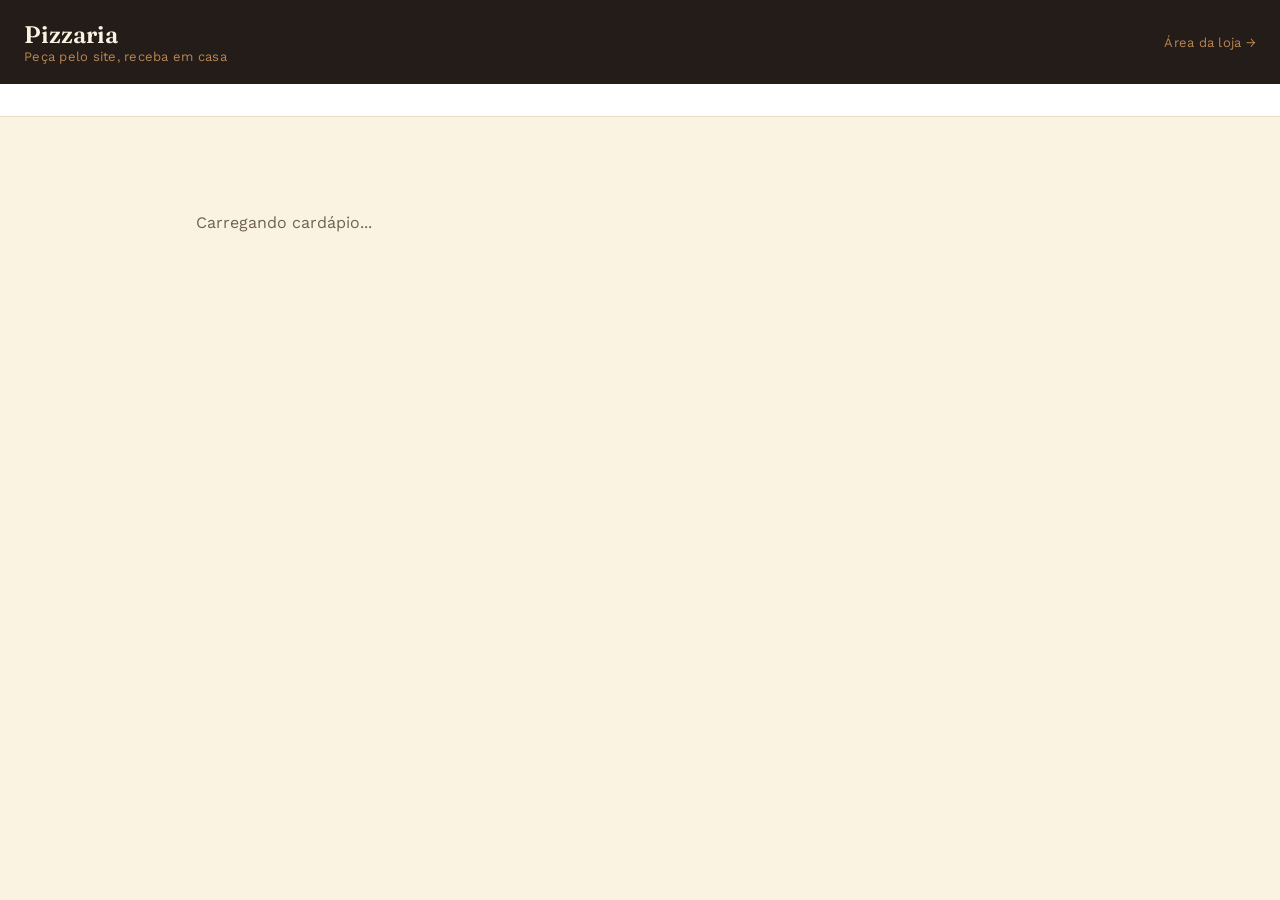
==== index.html @ 4dac9677 "Add files via upload" ====
<!DOCTYPE html>
<html lang="pt-BR">
<head>
<meta charset="UTF-8">
<meta name="viewport" content="width=device-width, initial-scale=1">
<title>Cardápio</title>
<link rel="stylesheet" href="style.css">
</head>
<body>

<header class="topbar">
  <div>
    <div class="display" id="nome-pizzaria">Pizzaria</div>
    <div class="tag">Peça pelo site, receba em casa</div>
  </div>
  <a href="admin.html" class="tag" style="text-decoration:none;">Área da loja →</a>
</header>

<nav class="tabs" id="tabs"></nav>

<main class="grid" id="grid">
  <p class="empty-state">Carregando cardápio...</p>
</main>

<div class="cart-bar" id="cart-bar">
  <span id="cart-summary">0 itens · R$ 0,00</span>
  <span>Ver carrinho →</span>
</div>

<!-- Modal: produto -->
<div class="overlay" id="overlay-produto">
  <div class="sheet">
    <button class="close" data-close="overlay-produto">×</button>
    <img id="p-img" src="" alt="" style="width:100%;height:160px;object-fit:cover;border-radius:10px;">
    <h2 id="p-nome" style="margin-top:14px;"></h2>
    <p id="p-desc" style="color:var(--text-soft);font-size:14px;"></p>

    <div id="p-sabores"></div>

    <label>Alguma observação? (opcional)</label>
    <input id="p-obs" placeholder="ex: sem cebola, borda recheada">

    <div class="qty-control">
      <button id="qty-menos">−</button>
      <span id="qty-valor">1</span>
      <button id="qty-mais">+</button>
    </div>

    <button class="primary-btn" id="btn-add-carrinho">Adicionar · R$ 0,00</button>
  </div>
</div>

<!-- Modal: carrinho -->
<div class="overlay" id="overlay-carrinho">
  <div class="sheet">
    <button class="close" data-close="overlay-carrinho">×</button>
    <h2>Seu carrinho</h2>
    <div id="lista-carrinho"></div>
    <div class="totals-row"><span>Subtotal</span><span id="carrinho-subtotal">R$ 0,00</span></div>
    <button class="primary-btn" id="btn-ir-checkout">Continuar</button>
  </div>
</div>

<!-- Modal: checkout -->
<div class="overlay" id="overlay-checkout">
  <div class="sheet">
    <button class="close" data-close="overlay-checkout">×</button>
    <h2>Finalizar pedido</h2>

    <label>Seu nome</label>
    <input id="ck-nome" placeholder="Nome completo">

    <label>Telefone (com DDD)</label>
    <input id="ck-telefone" placeholder="(11) 91234-5678">

    <label>Endereço completo</label>
    <input id="ck-endereco" placeholder="Rua, número, complemento">

    <label>Bairro</label>
    <select id="ck-bairro"></select>

    <label>Forma de pagamento</label>
    <select id="ck-pagamento">
      <option value="pix">Pix</option>
      <option value="entrega">Dinheiro/cartão na entrega</option>
    </select>

    <div class="totals-row"><span>Subtotal</span><span id="ck-subtotal">R$ 0,00</span></div>
    <div class="totals-row"><span>Entrega</span><span id="ck-taxa">R$ 0,00</span></div>
    <div class="totals-row total"><span>Total</span><span id="ck-total">R$ 0,00</span></div>

    <button class="primary-btn" id="btn-confirmar-pedido">Confirmar pedido</button>
    <p class="error-msg" id="ck-erro" style="display:none;"></p>
  </div>
</div>

<!-- Modal: pix -->
<div class="overlay" id="overlay-pix">
  <div class="sheet">
    <button class="close" data-close="overlay-pix">×</button>
    <h2>Pedido recebido!</h2>
    <p style="color:var(--text-soft);font-size:14px;">Pague com Pix e envie o comprovante pra gente confirmar mais rápido.</p>
    <div class="pix-box">
      <div>Valor a pagar</div>
      <div style="font-size:22px;font-weight:700;color:var(--tomato-dark);" id="pix-valor">R$ 0,00</div>
      <div>Chave Pix</div>
      <div class="pix-key" id="pix-chave"></div>
    </div>
    <a class="primary-btn" style="display:block;text-align:center;text-decoration:none;" id="btn-whatsapp" target="_blank">Enviar comprovante no WhatsApp</a>
    <button class="secondary-btn" style="margin-top:10px;" id="btn-fechar-pix">Concluir</button>
  </div>
</div>

<!-- Modal: confirmação pagamento na entrega -->
<div class="overlay" id="overlay-sucesso">
  <div class="sheet">
    <button class="close" data-close="overlay-sucesso">×</button>
    <h2>Pedido enviado!</h2>
    <p style="color:var(--text-soft);font-size:14px;">Seu pedido foi recebido e já está sendo preparado. O pagamento é feito na entrega.</p>
    <button class="primary-btn" id="btn-fechar-sucesso">Fechar</button>
  </div>
</div>

<script type="module" src="app.js"></script>
</body>
</html>
---- style.css ----
@import url('https://fonts.googleapis.com/css2?family=Fraunces:opsz,wght@9..144,500;9..144,600;9..144,800&family=Work+Sans:wght@400;500;600;700&display=swap');

:root {
  --tomato: #C1442A;
  --tomato-dark: #9C3620;
  --charcoal: #241C18;
  --cream: #FBF3E2;
  --crust: #B98551;
  --olive: #6B7A3A;
  --white: #FFFFFF;
  --line: #E7DCC6;
  --text: #2B2320;
  --text-soft: #6E6055;
  --radius-s: 6px;
  --radius-m: 12px;
  --shadow: 0 2px 10px rgba(43, 35, 32, 0.08);
}

* { box-sizing: border-box; }

body {
  margin: 0;
  font-family: 'Work Sans', sans-serif;
  background: var(--cream);
  color: var(--text);
}

h1, h2, h3, .display {
  font-family: 'Fraunces', serif;
  font-weight: 600;
  color: var(--charcoal);
  margin: 0;
}

button {
  font-family: inherit;
  cursor: pointer;
  border: none;
}

a { color: inherit; }

/* ---------- Header ---------- */
.topbar {
  background: var(--charcoal);
  color: var(--cream);
  padding: 20px 24px;
  display: flex;
  align-items: center;
  justify-content: space-between;
}

.topbar .display {
  color: var(--cream);
  font-size: 24px;
}

.topbar .tag {
  color: var(--crust);
  font-size: 13px;
  letter-spacing: 0.02em;
}

/* ---------- Category tabs ---------- */
.tabs {
  display: flex;
  gap: 8px;
  overflow-x: auto;
  padding: 16px 24px;
  border-bottom: 1px solid var(--line);
  background: var(--white);
}

.tab {
  background: transparent;
  padding: 8px 16px;
  border-radius: 999px;
  font-weight: 600;
  font-size: 14px;
  color: var(--text-soft);
  white-space: nowrap;
}

.tab.active {
  background: var(--tomato);
  color: var(--white);
}

/* ---------- Product grid ---------- */
.grid {
  padding: 20px 24px 120px;
  display: grid;
  grid-template-columns: repeat(auto-fill, minmax(260px, 1fr));
  gap: 16px;
  max-width: 1100px;
  margin: 0 auto;
}

.card {
  background: var(--white);
  border-radius: var(--radius-m);
  overflow: hidden;
  box-shadow: var(--shadow);
  display: flex;
  flex-direction: column;
  border-top: 3px solid var(--crust);
}

.card img {
  width: 100%;
  height: 150px;
  object-fit: cover;
  background: var(--line);
}

.card-body {
  padding: 14px 16px 16px;
  display: flex;
  flex-direction: column;
  gap: 6px;
  flex: 1;
}

.card-body h3 { font-size: 17px; }

.card-body p {
  font-size: 13px;
  color: var(--text-soft);
  margin: 0;
  line-height: 1.4;
}

.card-footer {
  margin-top: auto;
  display: flex;
  align-items: center;
  justify-content: space-between;
}

.price {
  font-weight: 700;
  color: var(--tomato-dark);
  font-size: 16px;
}

.add-btn {
  background: var(--tomato);
  color: var(--white);
  padding: 8px 14px;
  border-radius: var(--radius-s);
  font-weight: 600;
  font-size: 13px;
}

/* ---------- Cart bar ---------- */
.cart-bar {
  position: fixed;
  bottom: 0;
  left: 0;
  right: 0;
  background: var(--tomato);
  color: var(--white);
  padding: 16px 24px;
  display: none;
  align-items: center;
  justify-content: space-between;
  font-weight: 600;
}

.cart-bar.show { display: flex; }

/* ---------- Modal ---------- */
.overlay {
  position: fixed;
  inset: 0;
  background: rgba(36, 28, 24, 0.55);
  display: none;
  align-items: flex-end;
  justify-content: center;
  z-index: 50;
}

.overlay.show { display: flex; }

.sheet {
  background: var(--white);
  width: 100%;
  max-width: 480px;
  max-height: 85vh;
  overflow-y: auto;
  border-radius: 18px 18px 0 0;
  padding: 24px;
  position: relative;
}

@media (min-width: 600px) {
  .overlay { align-items: center; }
  .sheet { border-radius: var(--radius-m); }
}

.sheet .close {
  position: absolute;
  top: 16px;
  right: 16px;
  background: none;
  font-size: 20px;
  color: var(--text-soft);
}

.flavor-option {
  display: flex;
  align-items: center;
  gap: 12px;
  padding: 10px 0;
  border-bottom: 1px solid var(--line);
}

.flavor-option input { width: 18px; height: 18px; }

.qty-control {
  display: flex;
  align-items: center;
  gap: 12px;
  margin: 16px 0;
}

.qty-control button {
  width: 32px;
  height: 32px;
  border-radius: 50%;
  background: var(--cream);
  font-size: 18px;
}

.primary-btn {
  width: 100%;
  background: var(--tomato);
  color: var(--white);
  padding: 14px;
  border-radius: var(--radius-s);
  font-weight: 700;
  font-size: 15px;
  margin-top: 12px;
}

.secondary-btn {
  width: 100%;
  background: var(--cream);
  color: var(--text);
  padding: 12px;
  border-radius: var(--radius-s);
  font-weight: 600;
  font-size: 14px;
  border: 1px solid var(--line);
}

/* ---------- Forms ---------- */
label {
  display: block;
  font-size: 13px;
  font-weight: 600;
  margin: 14px 0 6px;
  color: var(--text-soft);
}

input, select, textarea {
  width: 100%;
  padding: 11px 12px;
  border: 1px solid var(--line);
  border-radius: var(--radius-s);
  font-family: inherit;
  font-size: 14px;
  background: var(--white);
}

/* ---------- Cart items ---------- */
.cart-item {
  display: flex;
  justify-content: space-between;
  align-items: flex-start;
  padding: 12px 0;
  border-bottom: 1px solid var(--line);
  font-size: 14px;
}

.cart-item .meta { color: var(--text-soft); font-size: 12px; }
.cart-item .remove { color: var(--tomato); font-size: 12px; font-weight: 600; background: none; margin-top: 4px; }

.totals-row {
  display: flex;
  justify-content: space-between;
  padding: 6px 0;
  font-size: 14px;
}

.totals-row.total { font-weight: 700; font-size: 17px; border-top: 1px solid var(--line); padding-top: 12px; margin-top: 6px; }

.pix-box {
  background: var(--cream);
  border: 1px dashed var(--crust);
  border-radius: var(--radius-m);
  padding: 16px;
  margin: 16px 0;
  text-align: center;
}

.pix-key {
  font-family: monospace;
  font-size: 15px;
  background: var(--white);
  padding: 10px;
  border-radius: var(--radius-s);
  margin: 10px 0;
  word-break: break-all;
}

/* ---------- Admin ---------- */
.admin-wrap { max-width: 960px; margin: 0 auto; padding: 24px; }

.admin-tabs { display: flex; gap: 6px; margin-bottom: 20px; flex-wrap: wrap; }

.admin-tabs button {
  padding: 9px 16px;
  border-radius: var(--radius-s);
  background: var(--white);
  border: 1px solid var(--line);
  font-weight: 600;
  font-size: 13px;
  color: var(--text-soft);
}

.admin-tabs button.active { background: var(--charcoal); color: var(--white); border-color: var(--charcoal); }

.admin-panel { display: none; }
.admin-panel.active { display: block; }

.list-row {
  background: var(--white);
  border: 1px solid var(--line);
  border-radius: var(--radius-m);
  padding: 14px 16px;
  margin-bottom: 10px;
  display: flex;
  justify-content: space-between;
  align-items: flex-start;
  gap: 12px;
}

.list-row .actions { display: flex; gap: 8px; flex-shrink: 0; }

.icon-btn {
  background: var(--cream);
  padding: 6px 10px;
  border-radius: var(--radius-s);
  font-size: 12px;
  font-weight: 600;
}

.icon-btn.danger { background: #F6DCD5; color: var(--tomato-dark); }

.login-box {
  max-width: 360px;
  margin: 80px auto;
  background: var(--white);
  padding: 32px;
  border-radius: var(--radius-m);
  box-shadow: var(--shadow);
}

.error-msg { color: var(--tomato-dark); font-size: 13px; margin-top: 8px; }

.status-pill {
  display: inline-block;
  padding: 4px 10px;
  border-radius: 999px;
  font-size: 12px;
  font-weight: 700;
}

.status-recebido { background: #F6DCD5; color: var(--tomato-dark); }
.status-preparando { background: #F4E7C9; color: #8A6B1F; }
.status-saiu { background: #DCE6D0; color: var(--olive); }
.status-entregue { background: #D6E4DC; color: #2E5E45; }

.order-card {
  background: var(--white);
  border: 1px solid var(--line);
  border-radius: var(--radius-m);
  padding: 18px;
  margin-bottom: 14px;
}

.order-card .order-head {
  display: flex;
  justify-content: space-between;
  align-items: center;
  margin-bottom: 10px;
}

.order-card ul { margin: 8px 0; padding-left: 18px; font-size: 14px; }
.order-card .info-row { font-size: 13px; color: var(--text-soft); margin: 3px 0; }
.order-card .info-row b { color: var(--text); }

.empty-state { text-align: center; color: var(--text-soft); padding: 60px 20px; }

form-section-title { display: block; }
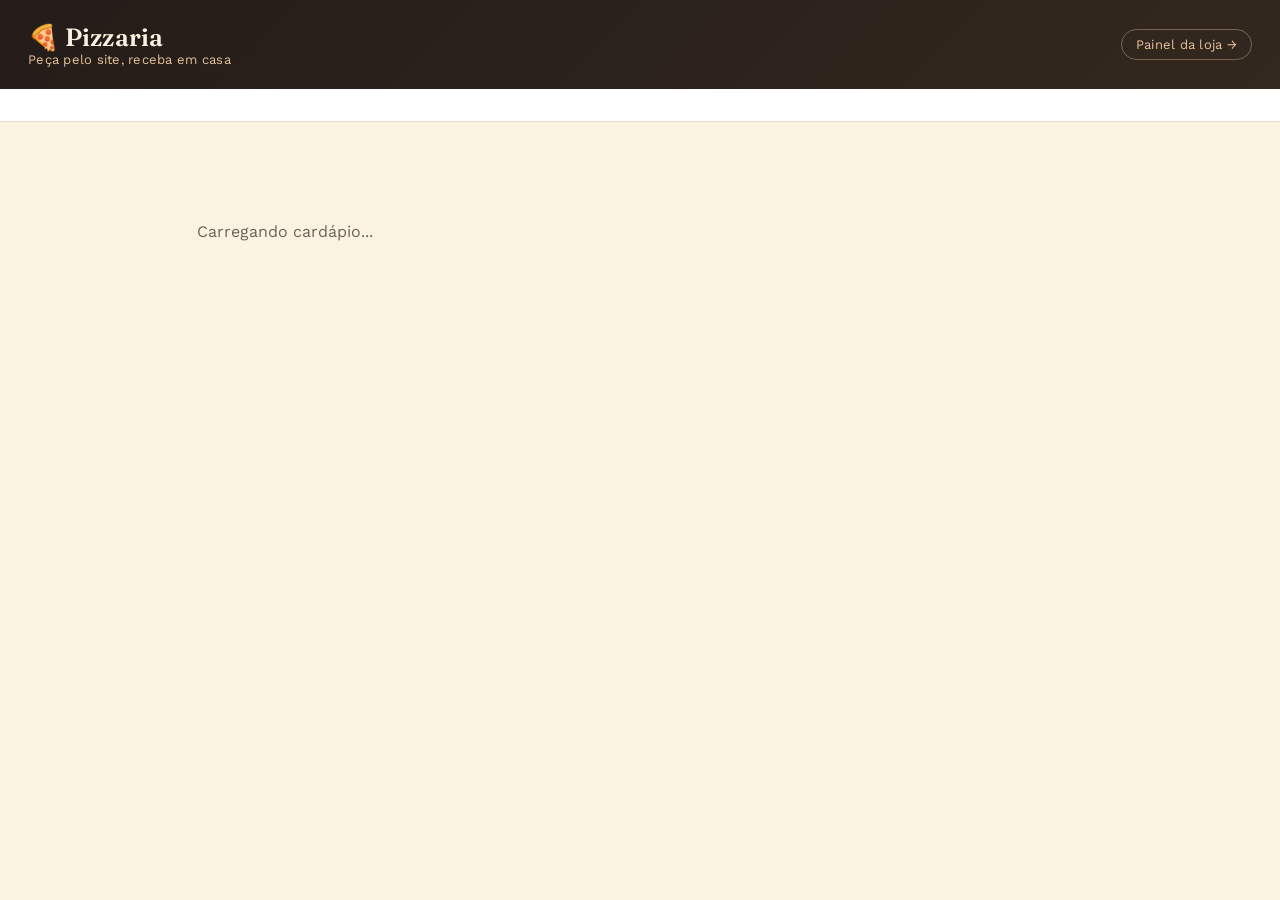
==== commit fb7c4148: "Add files via upload" ====
--- a/index.html
+++ b/index.html
@@ -10,10 +10,10 @@
 
 <header class="topbar">
   <div>
-    <div class="display" id="nome-pizzaria">Pizzaria</div>
+    <div class="display" id="nome-pizzaria">🍕 Pizzaria</div>
     <div class="tag">Peça pelo site, receba em casa</div>
   </div>
-  <a href="admin.html" class="tag" style="text-decoration:none;">Área da loja →</a>
+  <a href="admin.html" class="tag">Painel da loja →</a>
 </header>
 
 <nav class="tabs" id="tabs"></nav>
--- a/style.css
+++ b/style.css
@@ -4,6 +4,7 @@
   --tomato: #C1442A;
   --tomato-dark: #9C3620;
   --charcoal: #241C18;
+  --charcoal-soft: #33281F;
   --cream: #FBF3E2;
   --crust: #B98551;
   --olive: #6B7A3A;
@@ -11,9 +12,10 @@
   --line: #E7DCC6;
   --text: #2B2320;
   --text-soft: #6E6055;
-  --radius-s: 6px;
-  --radius-m: 12px;
+  --radius-s: 8px;
+  --radius-m: 14px;
   --shadow: 0 2px 10px rgba(43, 35, 32, 0.08);
+  --shadow-lift: 0 12px 28px rgba(43, 35, 32, 0.14);
 }
 
 * { box-sizing: border-box; }
@@ -36,44 +38,63 @@
   font-family: inherit;
   cursor: pointer;
   border: none;
+  transition: all 0.15s ease;
 }
 
 a { color: inherit; }
 
-/* ---------- Header ---------- */
+/* ---------- Header (loja) ---------- */
 .topbar {
-  background: var(--charcoal);
+  background: linear-gradient(135deg, var(--charcoal), var(--charcoal-soft));
   color: var(--cream);
-  padding: 20px 24px;
-  display: flex;
-  align-items: center;
-  justify-content: space-between;
+  padding: 22px 28px;
+  display: flex;
+  align-items: center;
+  justify-content: space-between;
+  box-shadow: 0 2px 12px rgba(0,0,0,0.15);
 }
 
 .topbar .display {
   color: var(--cream);
-  font-size: 24px;
+  font-size: 25px;
+  letter-spacing: 0.01em;
 }
 
 .topbar .tag {
-  color: var(--crust);
+  color: #E5C199;
   font-size: 13px;
   letter-spacing: 0.02em;
 }
 
+.topbar a.tag {
+  text-decoration: none;
+  border: 1px solid rgba(229, 193, 153, 0.4);
+  padding: 7px 14px;
+  border-radius: 999px;
+  transition: all 0.15s ease;
+}
+
+.topbar a.tag:hover {
+  background: rgba(229, 193, 153, 0.12);
+  border-color: #E5C199;
+}
+
 /* ---------- Category tabs ---------- */
 .tabs {
   display: flex;
   gap: 8px;
   overflow-x: auto;
-  padding: 16px 24px;
+  padding: 16px 28px;
   border-bottom: 1px solid var(--line);
   background: var(--white);
+  position: sticky;
+  top: 0;
+  z-index: 10;
 }
 
 .tab {
-  background: transparent;
-  padding: 8px 16px;
+  background: var(--cream);
+  padding: 9px 18px;
   border-radius: 999px;
   font-weight: 600;
   font-size: 14px;
@@ -81,17 +102,20 @@
   white-space: nowrap;
 }
 
+.tab:hover { background: #F1E4C9; }
+
 .tab.active {
   background: var(--tomato);
   color: var(--white);
+  box-shadow: 0 4px 10px rgba(193, 68, 42, 0.3);
 }
 
 /* ---------- Product grid ---------- */
 .grid {
-  padding: 20px 24px 120px;
+  padding: 24px 28px 130px;
   display: grid;
   grid-template-columns: repeat(auto-fill, minmax(260px, 1fr));
-  gap: 16px;
+  gap: 20px;
   max-width: 1100px;
   margin: 0 auto;
 }
@@ -104,17 +128,23 @@
   display: flex;
   flex-direction: column;
   border-top: 3px solid var(--crust);
+  transition: transform 0.18s ease, box-shadow 0.18s ease;
+}
+
+.card:hover {
+  transform: translateY(-4px);
+  box-shadow: var(--shadow-lift);
 }
 
 .card img {
   width: 100%;
-  height: 150px;
+  height: 155px;
   object-fit: cover;
   background: var(--line);
 }
 
 .card-body {
-  padding: 14px 16px 16px;
+  padding: 15px 17px 17px;
   display: flex;
   flex-direction: column;
   gap: 6px;
@@ -128,6 +158,7 @@
   color: var(--text-soft);
   margin: 0;
   line-height: 1.4;
+  min-height: 18px;
 }
 
 .card-footer {
@@ -135,6 +166,7 @@
   display: flex;
   align-items: center;
   justify-content: space-between;
+  padding-top: 8px;
 }
 
 .price {
@@ -146,11 +178,13 @@
 .add-btn {
   background: var(--tomato);
   color: var(--white);
-  padding: 8px 14px;
+  padding: 9px 16px;
   border-radius: var(--radius-s);
   font-weight: 600;
   font-size: 13px;
 }
+
+.add-btn:hover { background: var(--tomato-dark); }
 
 /* ---------- Cart bar ---------- */
 .cart-bar {
@@ -160,14 +194,23 @@
   right: 0;
   background: var(--tomato);
   color: var(--white);
-  padding: 16px 24px;
+  padding: 18px 28px;
   display: none;
   align-items: center;
   justify-content: space-between;
   font-weight: 600;
-}
-
-.cart-bar.show { display: flex; }
+  cursor: pointer;
+  box-shadow: 0 -6px 20px rgba(0,0,0,0.15);
+  transition: background 0.15s ease;
+}
+
+.cart-bar:hover { background: var(--tomato-dark); }
+.cart-bar.show { display: flex; animation: slideUp 0.25s ease; }
+
+@keyframes slideUp {
+  from { transform: translateY(100%); }
+  to { transform: translateY(0); }
+}
 
 /* ---------- Modal ---------- */
 .overlay {
@@ -178,9 +221,12 @@
   align-items: flex-end;
   justify-content: center;
   z-index: 50;
+  animation: fadeIn 0.15s ease;
 }
 
 .overlay.show { display: flex; }
+
+@keyframes fadeIn { from { opacity: 0; } to { opacity: 1; } }
 
 .sheet {
   background: var(--white);
@@ -188,10 +234,13 @@
   max-width: 480px;
   max-height: 85vh;
   overflow-y: auto;
-  border-radius: 18px 18px 0 0;
-  padding: 24px;
+  border-radius: 20px 20px 0 0;
+  padding: 26px;
   position: relative;
-}
+  animation: sheetUp 0.22s ease;
+}
+
+@keyframes sheetUp { from { transform: translateY(40px); opacity: 0; } to { transform: translateY(0); opacity: 1; } }
 
 @media (min-width: 600px) {
   .overlay { align-items: center; }
@@ -200,37 +249,44 @@
 
 .sheet .close {
   position: absolute;
-  top: 16px;
-  right: 16px;
-  background: none;
-  font-size: 20px;
+  top: 18px;
+  right: 18px;
+  background: var(--cream);
+  width: 30px;
+  height: 30px;
+  border-radius: 50%;
+  font-size: 18px;
   color: var(--text-soft);
+  line-height: 1;
 }
 
 .flavor-option {
   display: flex;
   align-items: center;
   gap: 12px;
-  padding: 10px 0;
+  padding: 11px 0;
   border-bottom: 1px solid var(--line);
 }
 
-.flavor-option input { width: 18px; height: 18px; }
+.flavor-option input { width: 18px; height: 18px; accent-color: var(--tomato); }
 
 .qty-control {
   display: flex;
   align-items: center;
-  gap: 12px;
-  margin: 16px 0;
+  gap: 14px;
+  margin: 18px 0;
 }
 
 .qty-control button {
-  width: 32px;
-  height: 32px;
+  width: 34px;
+  height: 34px;
   border-radius: 50%;
   background: var(--cream);
   font-size: 18px;
-}
+  font-weight: 600;
+}
+
+.qty-control button:hover { background: #F1E4C9; }
 
 .primary-btn {
   width: 100%;
@@ -241,7 +297,10 @@
   font-weight: 700;
   font-size: 15px;
   margin-top: 12px;
-}
+  box-shadow: 0 4px 12px rgba(193, 68, 42, 0.25);
+}
+
+.primary-btn:hover { background: var(--tomato-dark); }
 
 .secondary-btn {
   width: 100%;
@@ -253,6 +312,8 @@
   font-size: 14px;
   border: 1px solid var(--line);
 }
+
+.secondary-btn:hover { background: #F1E4C9; }
 
 /* ---------- Forms ---------- */
 label {
@@ -265,12 +326,18 @@
 
 input, select, textarea {
   width: 100%;
-  padding: 11px 12px;
+  padding: 11px 13px;
   border: 1px solid var(--line);
   border-radius: var(--radius-s);
   font-family: inherit;
   font-size: 14px;
   background: var(--white);
+  transition: border-color 0.15s ease;
+}
+
+input:focus, select:focus, textarea:focus {
+  outline: none;
+  border-color: var(--tomato);
 }
 
 /* ---------- Cart items ---------- */
@@ -278,13 +345,14 @@
   display: flex;
   justify-content: space-between;
   align-items: flex-start;
-  padding: 12px 0;
+  padding: 13px 0;
   border-bottom: 1px solid var(--line);
   font-size: 14px;
 }
 
 .cart-item .meta { color: var(--text-soft); font-size: 12px; }
 .cart-item .remove { color: var(--tomato); font-size: 12px; font-weight: 600; background: none; margin-top: 4px; }
+.cart-item .remove:hover { text-decoration: underline; }
 
 .totals-row {
   display: flex;
@@ -293,13 +361,13 @@
   font-size: 14px;
 }
 
-.totals-row.total { font-weight: 700; font-size: 17px; border-top: 1px solid var(--line); padding-top: 12px; margin-top: 6px; }
+.totals-row.total { font-weight: 700; font-size: 17px; border-top: 1px solid var(--line); padding-top: 12px; margin-top: 6px; color: var(--tomato-dark); }
 
 .pix-box {
   background: var(--cream);
   border: 1px dashed var(--crust);
   border-radius: var(--radius-m);
-  padding: 16px;
+  padding: 18px;
   margin: 16px 0;
   text-align: center;
 }
@@ -308,31 +376,131 @@
   font-family: monospace;
   font-size: 15px;
   background: var(--white);
-  padding: 10px;
+  padding: 11px;
   border-radius: var(--radius-s);
   margin: 10px 0;
   word-break: break-all;
-}
-
-/* ---------- Admin ---------- */
-.admin-wrap { max-width: 960px; margin: 0 auto; padding: 24px; }
-
-.admin-tabs { display: flex; gap: 6px; margin-bottom: 20px; flex-wrap: wrap; }
-
-.admin-tabs button {
-  padding: 9px 16px;
-  border-radius: var(--radius-s);
-  background: var(--white);
   border: 1px solid var(--line);
-  font-weight: 600;
+}
+
+/* ---------- Admin: login ---------- */
+.login-box {
+  max-width: 380px;
+  margin: 90px auto;
+  background: var(--white);
+  padding: 36px;
+  border-radius: var(--radius-m);
+  box-shadow: var(--shadow-lift);
+  text-align: center;
+}
+
+.login-icon { font-size: 40px; margin-bottom: 6px; }
+.login-sub { color: var(--text-soft); font-size: 13px; margin: 6px 0 0; }
+.login-box label { text-align: left; }
+
+.back-link {
+  display: block;
+  margin-top: 18px;
   font-size: 13px;
   color: var(--text-soft);
-}
-
-.admin-tabs button.active { background: var(--charcoal); color: var(--white); border-color: var(--charcoal); }
+  text-decoration: none;
+}
+
+.back-link:hover { color: var(--tomato); }
+
+.error-msg { color: var(--tomato-dark); font-size: 13px; margin-top: 8px; }
+
+/* ---------- Admin: shell layout ---------- */
+.admin-shell {
+  display: flex;
+  min-height: 100vh;
+}
+
+.sidebar {
+  width: 230px;
+  background: linear-gradient(180deg, var(--charcoal), var(--charcoal-soft));
+  color: var(--cream);
+  display: flex;
+  flex-direction: column;
+  padding: 24px 16px;
+  flex-shrink: 0;
+}
+
+.sidebar-brand {
+  font-family: 'Fraunces', serif;
+  font-weight: 700;
+  font-size: 19px;
+  color: var(--white);
+  display: flex;
+  align-items: center;
+  gap: 8px;
+  padding: 0 8px 20px;
+  border-bottom: 1px solid rgba(255,255,255,0.1);
+  margin-bottom: 16px;
+}
+
+.sidebar-nav {
+  display: flex;
+  flex-direction: column;
+  gap: 4px;
+  flex: 1;
+}
+
+.sidebar-nav button {
+  display: flex;
+  align-items: center;
+  gap: 10px;
+  background: transparent;
+  color: #D9CBBB;
+  text-align: left;
+  padding: 11px 12px;
+  border-radius: var(--radius-s);
+  font-weight: 600;
+  font-size: 14px;
+}
+
+.sidebar-nav button:hover { background: rgba(255,255,255,0.06); color: var(--white); }
+.sidebar-nav button.active { background: var(--tomato); color: var(--white); }
+
+.sidebar-footer {
+  display: flex;
+  flex-direction: column;
+  gap: 4px;
+  padding-top: 14px;
+  border-top: 1px solid rgba(255,255,255,0.1);
+}
+
+.sidebar-link {
+  background: none;
+  color: #D9CBBB;
+  text-decoration: none;
+  font-size: 13px;
+  padding: 9px 12px;
+  border-radius: var(--radius-s);
+  text-align: left;
+  font-weight: 600;
+}
+
+.sidebar-link:hover { background: rgba(255,255,255,0.06); color: var(--white); }
+.sidebar-link.logout { color: #E8A897; }
+
+.admin-content {
+  flex: 1;
+  padding: 32px 40px;
+  max-width: 900px;
+}
 
 .admin-panel { display: none; }
-.admin-panel.active { display: block; }
+.admin-panel.active { display: block; animation: fadeIn 0.2s ease; }
+
+.form-card {
+  background: var(--white);
+  border: 1px solid var(--line);
+  border-radius: var(--radius-m);
+  padding: 20px 22px 22px;
+  box-shadow: var(--shadow);
+  margin-bottom: 8px;
+}
 
 .list-row {
   background: var(--white);
@@ -344,34 +512,28 @@
   justify-content: space-between;
   align-items: flex-start;
   gap: 12px;
-}
+  transition: box-shadow 0.15s ease;
+}
+
+.list-row:hover { box-shadow: var(--shadow); }
 
 .list-row .actions { display: flex; gap: 8px; flex-shrink: 0; }
 
 .icon-btn {
   background: var(--cream);
-  padding: 6px 10px;
+  padding: 7px 12px;
   border-radius: var(--radius-s);
   font-size: 12px;
   font-weight: 600;
 }
 
+.icon-btn:hover { background: #F1E4C9; }
 .icon-btn.danger { background: #F6DCD5; color: var(--tomato-dark); }
-
-.login-box {
-  max-width: 360px;
-  margin: 80px auto;
-  background: var(--white);
-  padding: 32px;
-  border-radius: var(--radius-m);
-  box-shadow: var(--shadow);
-}
-
-.error-msg { color: var(--tomato-dark); font-size: 13px; margin-top: 8px; }
+.icon-btn.danger:hover { background: #F0C4B8; }
 
 .status-pill {
   display: inline-block;
-  padding: 4px 10px;
+  padding: 5px 12px;
   border-radius: 999px;
   font-size: 12px;
   font-weight: 700;
@@ -386,8 +548,9 @@
   background: var(--white);
   border: 1px solid var(--line);
   border-radius: var(--radius-m);
-  padding: 18px;
+  padding: 20px;
   margin-bottom: 14px;
+  box-shadow: var(--shadow);
 }
 
 .order-card .order-head {
@@ -395,6 +558,8 @@
   justify-content: space-between;
   align-items: center;
   margin-bottom: 10px;
+  flex-wrap: wrap;
+  gap: 8px;
 }
 
 .order-card ul { margin: 8px 0; padding-left: 18px; font-size: 14px; }
@@ -403,4 +568,11 @@
 
 .empty-state { text-align: center; color: var(--text-soft); padding: 60px 20px; }
 
-form-section-title { display: block; }
+@media (max-width: 720px) {
+  .admin-shell { flex-direction: column; }
+  .sidebar { width: 100%; flex-direction: row; align-items: center; padding: 14px 16px; overflow-x: auto; }
+  .sidebar-brand { border: none; padding: 0 12px 0 0; margin: 0; }
+  .sidebar-nav { flex-direction: row; }
+  .sidebar-footer { flex-direction: row; border: none; padding: 0 0 0 12px; margin-left: auto; }
+  .admin-content { padding: 20px; }
+}
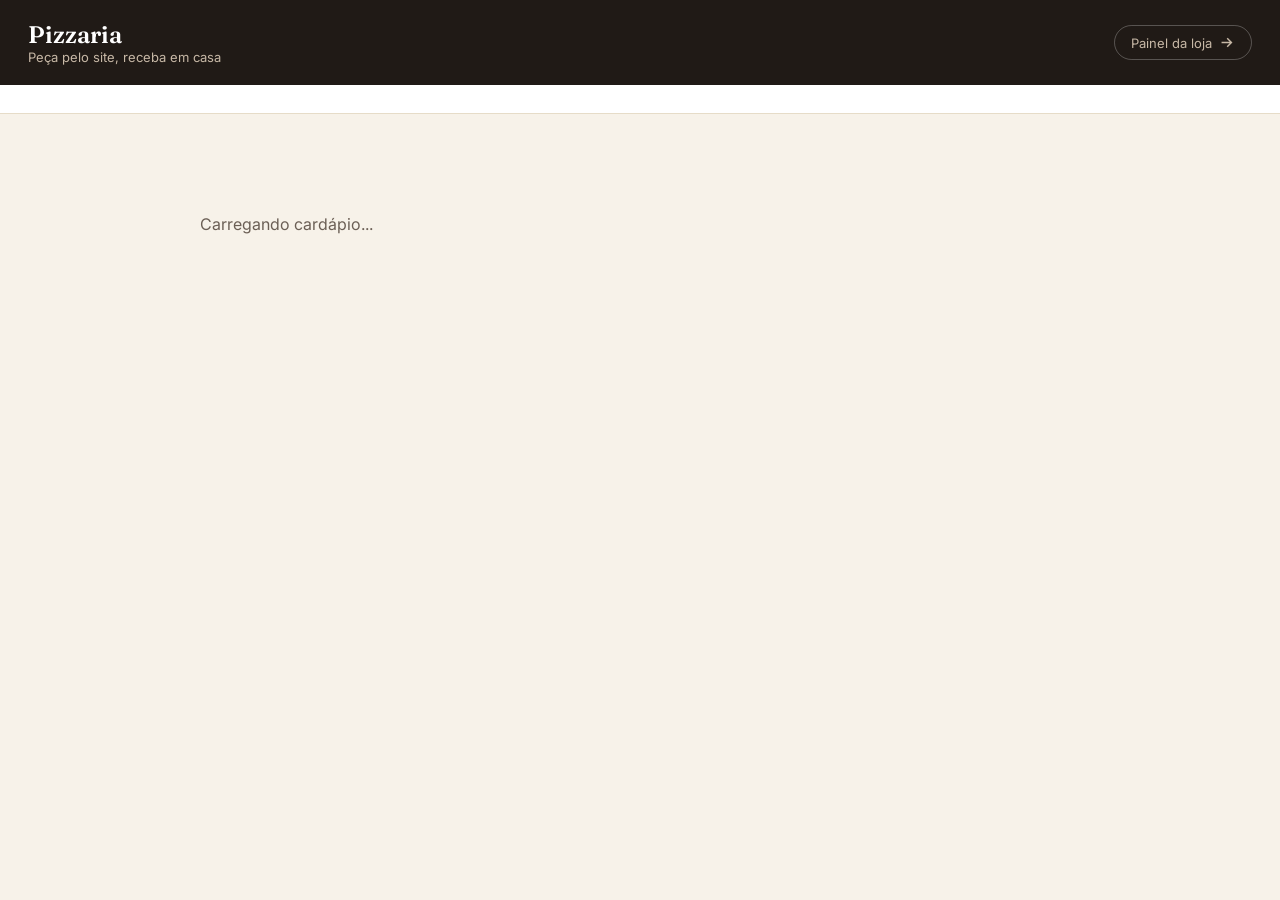
==== commit 141de25c: "Refactor header and update admin link structure" ====
--- a/index.html
+++ b/index.html
@@ -10,10 +10,13 @@
 
 <header class="topbar">
   <div>
-    <div class="display" id="nome-pizzaria">🍕 Pizzaria</div>
+    <div class="display" id="nome-pizzaria">Pizzaria</div>
     <div class="tag">Peça pelo site, receba em casa</div>
   </div>
-  <a href="admin.html" class="tag">Painel da loja →</a>
+  <a href="admin.html" class="tag">
+    Painel da loja
+    <svg class="icon" viewBox="0 0 24 24" fill="none" stroke="currentColor" stroke-width="2"><path d="M5 12h14M13 6l6 6-6 6"/></svg>
+  </a>
 </header>
 
 <nav class="tabs" id="tabs"></nav>
--- a/style.css
+++ b/style.css
@@ -1,578 +1,234 @@
-@import url('https://fonts.googleapis.com/css2?family=Fraunces:opsz,wght@9..144,500;9..144,600;9..144,800&family=Work+Sans:wght@400;500;600;700&display=swap');
+@import url('https://fonts.googleapis.com/css2?family=Fraunces:opsz,wght@9..144,500;9..144,600;9..144,700&family=Inter:wght@400;500;600;700&display=swap');
 
 :root {
-  --tomato: #C1442A;
-  --tomato-dark: #9C3620;
-  --charcoal: #241C18;
-  --charcoal-soft: #33281F;
-  --cream: #FBF3E2;
-  --crust: #B98551;
-  --olive: #6B7A3A;
-  --white: #FFFFFF;
-  --line: #E7DCC6;
-  --text: #2B2320;
-  --text-soft: #6E6055;
+  --ink: #201A16;
+  --ink-soft: #6B5F55;
+  --bg: #F7F2E9;
+  --surface: #FFFFFF;
+  --line: #E6DCC8;
+  --brand: #B23A2E;
+  --brand-dark: #8F2E24;
+  --brand-tint: #F7E2DD;
+  --gold: #C89B3C;
+  --gold-tint: #F5E9CB;
+  --success: #4B7355;
+  --success-tint: #DDE7DC;
   --radius-s: 8px;
   --radius-m: 14px;
-  --shadow: 0 2px 10px rgba(43, 35, 32, 0.08);
-  --shadow-lift: 0 12px 28px rgba(43, 35, 32, 0.14);
+  --shadow: 0 1px 3px rgba(32, 26, 22, 0.08), 0 1px 2px rgba(32,26,22,0.04);
+  --shadow-lift: 0 10px 24px rgba(32, 26, 22, 0.12);
 }
 
 * { box-sizing: border-box; }
 
 body {
   margin: 0;
-  font-family: 'Work Sans', sans-serif;
-  background: var(--cream);
-  color: var(--text);
+  font-family: 'Inter', sans-serif;
+  background: var(--bg);
+  color: var(--ink);
 }
 
 h1, h2, h3, .display {
   font-family: 'Fraunces', serif;
   font-weight: 600;
-  color: var(--charcoal);
+  color: var(--ink);
   margin: 0;
 }
 
-button {
-  font-family: inherit;
-  cursor: pointer;
-  border: none;
-  transition: all 0.15s ease;
-}
-
+button { font-family: inherit; cursor: pointer; border: none; transition: all 0.15s ease; }
 a { color: inherit; }
-
-/* ---------- Header (loja) ---------- */
+.icon { width: 17px; height: 17px; flex-shrink: 0; }
+
+/* ================= LOJA DO CLIENTE ================= */
 .topbar {
-  background: linear-gradient(135deg, var(--charcoal), var(--charcoal-soft));
-  color: var(--cream);
-  padding: 22px 28px;
+  background: var(--ink);
+  color: var(--bg);
+  padding: 20px 28px;
   display: flex;
   align-items: center;
   justify-content: space-between;
-  box-shadow: 0 2px 12px rgba(0,0,0,0.15);
-}
-
-.topbar .display {
-  color: var(--cream);
-  font-size: 25px;
-  letter-spacing: 0.01em;
-}
-
-.topbar .tag {
-  color: #E5C199;
-  font-size: 13px;
-  letter-spacing: 0.02em;
-}
+}
+
+.topbar .display { color: var(--surface); font-size: 24px; }
+.topbar .tag { color: #C7B8A6; font-size: 13px; }
 
 .topbar a.tag {
   text-decoration: none;
-  border: 1px solid rgba(229, 193, 153, 0.4);
-  padding: 7px 14px;
+  border: 1px solid rgba(255,255,255,0.25);
+  padding: 8px 16px;
   border-radius: 999px;
-  transition: all 0.15s ease;
-}
-
-.topbar a.tag:hover {
-  background: rgba(229, 193, 153, 0.12);
-  border-color: #E5C199;
-}
-
-/* ---------- Category tabs ---------- */
+  display: flex;
+  align-items: center;
+  gap: 6px;
+}
+.topbar a.tag:hover { background: rgba(255,255,255,0.08); border-color: rgba(255,255,255,0.5); }
+
 .tabs {
   display: flex;
   gap: 8px;
   overflow-x: auto;
-  padding: 16px 28px;
+  padding: 14px 28px;
   border-bottom: 1px solid var(--line);
-  background: var(--white);
+  background: var(--surface);
   position: sticky;
   top: 0;
   z-index: 10;
 }
 
-.tab {
-  background: var(--cream);
-  padding: 9px 18px;
-  border-radius: 999px;
-  font-weight: 600;
-  font-size: 14px;
-  color: var(--text-soft);
-  white-space: nowrap;
-}
-
-.tab:hover { background: #F1E4C9; }
-
-.tab.active {
-  background: var(--tomato);
-  color: var(--white);
-  box-shadow: 0 4px 10px rgba(193, 68, 42, 0.3);
-}
-
-/* ---------- Product grid ---------- */
+.tab { background: var(--bg); padding: 9px 18px; border-radius: 999px; font-weight: 600; font-size: 14px; color: var(--ink-soft); white-space: nowrap; }
+.tab:hover { background: var(--gold-tint); }
+.tab.active { background: var(--brand); color: var(--surface); }
+
 .grid {
   padding: 24px 28px 130px;
   display: grid;
   grid-template-columns: repeat(auto-fill, minmax(260px, 1fr));
-  gap: 20px;
+  gap: 18px;
   max-width: 1100px;
   margin: 0 auto;
 }
 
-.card {
-  background: var(--white);
-  border-radius: var(--radius-m);
-  overflow: hidden;
-  box-shadow: var(--shadow);
-  display: flex;
-  flex-direction: column;
-  border-top: 3px solid var(--crust);
-  transition: transform 0.18s ease, box-shadow 0.18s ease;
-}
-
-.card:hover {
-  transform: translateY(-4px);
-  box-shadow: var(--shadow-lift);
-}
-
-.card img {
-  width: 100%;
-  height: 155px;
-  object-fit: cover;
-  background: var(--line);
-}
-
-.card-body {
-  padding: 15px 17px 17px;
-  display: flex;
-  flex-direction: column;
-  gap: 6px;
-  flex: 1;
-}
-
-.card-body h3 { font-size: 17px; }
-
-.card-body p {
-  font-size: 13px;
-  color: var(--text-soft);
-  margin: 0;
-  line-height: 1.4;
-  min-height: 18px;
-}
-
-.card-footer {
-  margin-top: auto;
+.card { background: var(--surface); border-radius: var(--radius-m); overflow: hidden; box-shadow: var(--shadow); display: flex; flex-direction: column; transition: transform 0.15s ease, box-shadow 0.15s ease; }
+.card:hover { transform: translateY(-3px); box-shadow: var(--shadow-lift); }
+.card img { width: 100%; height: 150px; object-fit: cover; background: var(--line); }
+.card-body { padding: 15px 17px 17px; display: flex; flex-direction: column; gap: 6px; flex: 1; }
+.card-body h3 { font-size: 16px; }
+.card-body p { font-size: 13px; color: var(--ink-soft); margin: 0; line-height: 1.4; min-height: 18px; }
+.card-footer { margin-top: auto; display: flex; align-items: center; justify-content: space-between; padding-top: 8px; }
+.price { font-weight: 700; color: var(--brand-dark); font-size: 16px; }
+.add-btn { background: var(--brand); color: var(--surface); padding: 9px 16px; border-radius: var(--radius-s); font-weight: 600; font-size: 13px; }
+.add-btn:hover { background: var(--brand-dark); }
+
+.cart-bar { position: fixed; bottom: 0; left: 0; right: 0; background: var(--brand); color: var(--surface); padding: 18px 28px; display: none; align-items: center; justify-content: space-between; font-weight: 600; cursor: pointer; box-shadow: 0 -8px 20px rgba(0,0,0,0.15); }
+.cart-bar:hover { background: var(--brand-dark); }
+.cart-bar.show { display: flex; }
+
+.overlay { position: fixed; inset: 0; background: rgba(32,26,22,0.55); display: none; align-items: flex-end; justify-content: center; z-index: 50; }
+.overlay.show { display: flex; }
+.sheet { background: var(--surface); width: 100%; max-width: 480px; max-height: 85vh; overflow-y: auto; border-radius: 18px 18px 0 0; padding: 26px; position: relative; }
+@media (min-width: 600px) { .overlay { align-items: center; } .sheet { border-radius: var(--radius-m); } }
+.sheet .close { position: absolute; top: 18px; right: 18px; background: var(--bg); width: 30px; height: 30px; border-radius: 50%; font-size: 18px; color: var(--ink-soft); line-height: 1; }
+
+.flavor-option { display: flex; align-items: center; gap: 12px; padding: 11px 0; border-bottom: 1px solid var(--line); }
+.flavor-option input { width: 18px; height: 18px; accent-color: var(--brand); }
+
+.qty-control { display: flex; align-items: center; gap: 14px; margin: 18px 0; }
+.qty-control button { width: 34px; height: 34px; border-radius: 50%; background: var(--bg); font-size: 18px; font-weight: 600; }
+.qty-control button:hover { background: var(--gold-tint); }
+
+.primary-btn { width: 100%; background: var(--brand); color: var(--surface); padding: 14px; border-radius: var(--radius-s); font-weight: 700; font-size: 15px; margin-top: 12px; }
+.primary-btn:hover { background: var(--brand-dark); }
+.secondary-btn { width: 100%; background: var(--bg); color: var(--ink); padding: 12px; border-radius: var(--radius-s); font-weight: 600; font-size: 14px; border: 1px solid var(--line); }
+.secondary-btn:hover { background: var(--gold-tint); }
+
+label { display: block; font-size: 13px; font-weight: 600; margin: 14px 0 6px; color: var(--ink-soft); }
+input, select, textarea { width: 100%; padding: 11px 13px; border: 1px solid var(--line); border-radius: var(--radius-s); font-family: inherit; font-size: 14px; background: var(--surface); }
+input:focus, select:focus, textarea:focus { outline: none; border-color: var(--brand); }
+
+.cart-item { display: flex; justify-content: space-between; align-items: flex-start; padding: 13px 0; border-bottom: 1px solid var(--line); font-size: 14px; }
+.cart-item .meta { color: var(--ink-soft); font-size: 12px; }
+.cart-item .remove { color: var(--brand); font-size: 12px; font-weight: 600; background: none; margin-top: 4px; }
+
+.totals-row { display: flex; justify-content: space-between; padding: 6px 0; font-size: 14px; }
+.totals-row.total { font-weight: 700; font-size: 17px; border-top: 1px solid var(--line); padding-top: 12px; margin-top: 6px; color: var(--brand-dark); }
+
+.pix-box { background: var(--bg); border: 1px dashed var(--gold); border-radius: var(--radius-m); padding: 18px; margin: 16px 0; text-align: center; }
+.pix-key { font-family: monospace; font-size: 15px; background: var(--surface); padding: 11px; border-radius: var(--radius-s); margin: 10px 0; word-break: break-all; border: 1px solid var(--line); }
+
+.empty-state { text-align: center; color: var(--ink-soft); padding: 60px 20px; }
+
+/* ================= LOGIN ================= */
+.login-box { max-width: 380px; margin: 90px auto; background: var(--surface); padding: 36px; border-radius: var(--radius-m); box-shadow: var(--shadow-lift); text-align: center; }
+.login-icon { width: 44px; height: 44px; margin: 0 auto 10px; color: var(--brand); }
+.login-sub { color: var(--ink-soft); font-size: 13px; margin: 6px 0 0; }
+.login-box label { text-align: left; }
+.back-link { display: flex; align-items: center; justify-content: center; gap: 6px; margin-top: 18px; font-size: 13px; color: var(--ink-soft); text-decoration: none; }
+.back-link:hover { color: var(--brand); }
+.error-msg { color: var(--brand-dark); font-size: 13px; margin-top: 8px; }
+
+/* ================= PAINEL ADMIN ================= */
+.admin-header {
+  background: var(--surface);
+  border-bottom: 1px solid var(--line);
+  padding: 16px 28px;
   display: flex;
   align-items: center;
   justify-content: space-between;
-  padding-top: 8px;
-}
-
-.price {
-  font-weight: 700;
-  color: var(--tomato-dark);
-  font-size: 16px;
-}
-
-.add-btn {
-  background: var(--tomato);
-  color: var(--white);
-  padding: 9px 16px;
-  border-radius: var(--radius-s);
-  font-weight: 600;
-  font-size: 13px;
-}
-
-.add-btn:hover { background: var(--tomato-dark); }
-
-/* ---------- Cart bar ---------- */
-.cart-bar {
-  position: fixed;
-  bottom: 0;
-  left: 0;
-  right: 0;
-  background: var(--tomato);
-  color: var(--white);
-  padding: 18px 28px;
-  display: none;
-  align-items: center;
-  justify-content: space-between;
-  font-weight: 600;
-  cursor: pointer;
-  box-shadow: 0 -6px 20px rgba(0,0,0,0.15);
-  transition: background 0.15s ease;
-}
-
-.cart-bar:hover { background: var(--tomato-dark); }
-.cart-bar.show { display: flex; animation: slideUp 0.25s ease; }
-
-@keyframes slideUp {
-  from { transform: translateY(100%); }
-  to { transform: translateY(0); }
-}
-
-/* ---------- Modal ---------- */
-.overlay {
-  position: fixed;
-  inset: 0;
-  background: rgba(36, 28, 24, 0.55);
-  display: none;
-  align-items: flex-end;
-  justify-content: center;
-  z-index: 50;
-  animation: fadeIn 0.15s ease;
-}
-
-.overlay.show { display: flex; }
-
-@keyframes fadeIn { from { opacity: 0; } to { opacity: 1; } }
-
-.sheet {
-  background: var(--white);
-  width: 100%;
-  max-width: 480px;
-  max-height: 85vh;
-  overflow-y: auto;
-  border-radius: 20px 20px 0 0;
-  padding: 26px;
-  position: relative;
-  animation: sheetUp 0.22s ease;
-}
-
-@keyframes sheetUp { from { transform: translateY(40px); opacity: 0; } to { transform: translateY(0); opacity: 1; } }
-
-@media (min-width: 600px) {
-  .overlay { align-items: center; }
-  .sheet { border-radius: var(--radius-m); }
-}
-
-.sheet .close {
-  position: absolute;
-  top: 18px;
-  right: 18px;
-  background: var(--cream);
-  width: 30px;
-  height: 30px;
-  border-radius: 50%;
-  font-size: 18px;
-  color: var(--text-soft);
-  line-height: 1;
-}
-
-.flavor-option {
-  display: flex;
-  align-items: center;
-  gap: 12px;
-  padding: 11px 0;
+  position: sticky;
+  top: 0;
+  z-index: 20;
+}
+
+.admin-brand { display: flex; align-items: center; gap: 10px; }
+.admin-brand .mark { width: 34px; height: 34px; border-radius: 8px; background: var(--brand); color: var(--surface); display: flex; align-items: center; justify-content: center; }
+.admin-brand .mark .icon { width: 18px; height: 18px; }
+.admin-brand .title { font-family: 'Fraunces', serif; font-weight: 600; font-size: 17px; }
+.admin-brand .subtitle { font-size: 12px; color: var(--ink-soft); }
+
+.admin-header-actions { display: flex; align-items: center; gap: 10px; }
+
+.btn-outline {
+  display: flex; align-items: center; gap: 6px;
+  background: var(--surface); border: 1px solid var(--line);
+  padding: 9px 14px; border-radius: var(--radius-s);
+  font-weight: 600; font-size: 13px; color: var(--ink);
+  text-decoration: none;
+}
+.btn-outline:hover { background: var(--bg); border-color: var(--brand); color: var(--brand); }
+.btn-outline.danger:hover { color: var(--brand-dark); border-color: var(--brand); }
+
+.admin-tabs {
+  display: flex;
+  gap: 4px;
+  padding: 0 28px;
+  background: var(--surface);
   border-bottom: 1px solid var(--line);
-}
-
-.flavor-option input { width: 18px; height: 18px; accent-color: var(--tomato); }
-
-.qty-control {
-  display: flex;
-  align-items: center;
-  gap: 14px;
-  margin: 18px 0;
-}
-
-.qty-control button {
-  width: 34px;
-  height: 34px;
-  border-radius: 50%;
-  background: var(--cream);
-  font-size: 18px;
-  font-weight: 600;
-}
-
-.qty-control button:hover { background: #F1E4C9; }
-
-.primary-btn {
-  width: 100%;
-  background: var(--tomato);
-  color: var(--white);
-  padding: 14px;
-  border-radius: var(--radius-s);
-  font-weight: 700;
-  font-size: 15px;
-  margin-top: 12px;
-  box-shadow: 0 4px 12px rgba(193, 68, 42, 0.25);
-}
-
-.primary-btn:hover { background: var(--tomato-dark); }
-
-.secondary-btn {
-  width: 100%;
-  background: var(--cream);
-  color: var(--text);
-  padding: 12px;
-  border-radius: var(--radius-s);
+  overflow-x: auto;
+}
+
+.admin-tabs button {
+  display: flex; align-items: center; gap: 7px;
+  background: none;
+  padding: 14px 16px;
   font-weight: 600;
   font-size: 14px;
-  border: 1px solid var(--line);
-}
-
-.secondary-btn:hover { background: #F1E4C9; }
-
-/* ---------- Forms ---------- */
-label {
-  display: block;
-  font-size: 13px;
-  font-weight: 600;
-  margin: 14px 0 6px;
-  color: var(--text-soft);
-}
-
-input, select, textarea {
-  width: 100%;
-  padding: 11px 13px;
-  border: 1px solid var(--line);
-  border-radius: var(--radius-s);
-  font-family: inherit;
-  font-size: 14px;
-  background: var(--white);
-  transition: border-color 0.15s ease;
-}
-
-input:focus, select:focus, textarea:focus {
-  outline: none;
-  border-color: var(--tomato);
-}
-
-/* ---------- Cart items ---------- */
-.cart-item {
-  display: flex;
-  justify-content: space-between;
-  align-items: flex-start;
-  padding: 13px 0;
-  border-bottom: 1px solid var(--line);
-  font-size: 14px;
-}
-
-.cart-item .meta { color: var(--text-soft); font-size: 12px; }
-.cart-item .remove { color: var(--tomato); font-size: 12px; font-weight: 600; background: none; margin-top: 4px; }
-.cart-item .remove:hover { text-decoration: underline; }
-
-.totals-row {
-  display: flex;
-  justify-content: space-between;
-  padding: 6px 0;
-  font-size: 14px;
-}
-
-.totals-row.total { font-weight: 700; font-size: 17px; border-top: 1px solid var(--line); padding-top: 12px; margin-top: 6px; color: var(--tomato-dark); }
-
-.pix-box {
-  background: var(--cream);
-  border: 1px dashed var(--crust);
-  border-radius: var(--radius-m);
-  padding: 18px;
-  margin: 16px 0;
-  text-align: center;
-}
-
-.pix-key {
-  font-family: monospace;
-  font-size: 15px;
-  background: var(--white);
-  padding: 11px;
-  border-radius: var(--radius-s);
-  margin: 10px 0;
-  word-break: break-all;
-  border: 1px solid var(--line);
-}
-
-/* ---------- Admin: login ---------- */
-.login-box {
-  max-width: 380px;
-  margin: 90px auto;
-  background: var(--white);
-  padding: 36px;
-  border-radius: var(--radius-m);
-  box-shadow: var(--shadow-lift);
-  text-align: center;
-}
-
-.login-icon { font-size: 40px; margin-bottom: 6px; }
-.login-sub { color: var(--text-soft); font-size: 13px; margin: 6px 0 0; }
-.login-box label { text-align: left; }
-
-.back-link {
-  display: block;
-  margin-top: 18px;
-  font-size: 13px;
-  color: var(--text-soft);
-  text-decoration: none;
-}
-
-.back-link:hover { color: var(--tomato); }
-
-.error-msg { color: var(--tomato-dark); font-size: 13px; margin-top: 8px; }
-
-/* ---------- Admin: shell layout ---------- */
-.admin-shell {
-  display: flex;
-  min-height: 100vh;
-}
-
-.sidebar {
-  width: 230px;
-  background: linear-gradient(180deg, var(--charcoal), var(--charcoal-soft));
-  color: var(--cream);
-  display: flex;
-  flex-direction: column;
-  padding: 24px 16px;
-  flex-shrink: 0;
-}
-
-.sidebar-brand {
-  font-family: 'Fraunces', serif;
-  font-weight: 700;
-  font-size: 19px;
-  color: var(--white);
-  display: flex;
-  align-items: center;
-  gap: 8px;
-  padding: 0 8px 20px;
-  border-bottom: 1px solid rgba(255,255,255,0.1);
-  margin-bottom: 16px;
-}
-
-.sidebar-nav {
-  display: flex;
-  flex-direction: column;
-  gap: 4px;
-  flex: 1;
-}
-
-.sidebar-nav button {
-  display: flex;
-  align-items: center;
-  gap: 10px;
-  background: transparent;
-  color: #D9CBBB;
-  text-align: left;
-  padding: 11px 12px;
-  border-radius: var(--radius-s);
-  font-weight: 600;
-  font-size: 14px;
-}
-
-.sidebar-nav button:hover { background: rgba(255,255,255,0.06); color: var(--white); }
-.sidebar-nav button.active { background: var(--tomato); color: var(--white); }
-
-.sidebar-footer {
-  display: flex;
-  flex-direction: column;
-  gap: 4px;
-  padding-top: 14px;
-  border-top: 1px solid rgba(255,255,255,0.1);
-}
-
-.sidebar-link {
-  background: none;
-  color: #D9CBBB;
-  text-decoration: none;
-  font-size: 13px;
-  padding: 9px 12px;
-  border-radius: var(--radius-s);
-  text-align: left;
-  font-weight: 600;
-}
-
-.sidebar-link:hover { background: rgba(255,255,255,0.06); color: var(--white); }
-.sidebar-link.logout { color: #E8A897; }
-
-.admin-content {
-  flex: 1;
-  padding: 32px 40px;
-  max-width: 900px;
-}
-
+  color: var(--ink-soft);
+  border-bottom: 2px solid transparent;
+  white-space: nowrap;
+}
+.admin-tabs button:hover { color: var(--ink); }
+.admin-tabs button.active { color: var(--brand); border-bottom-color: var(--brand); }
+
+.admin-content { max-width: 860px; margin: 0 auto; padding: 28px 24px 80px; }
 .admin-panel { display: none; }
-.admin-panel.active { display: block; animation: fadeIn 0.2s ease; }
-
-.form-card {
-  background: var(--white);
-  border: 1px solid var(--line);
-  border-radius: var(--radius-m);
-  padding: 20px 22px 22px;
-  box-shadow: var(--shadow);
-  margin-bottom: 8px;
-}
-
-.list-row {
-  background: var(--white);
-  border: 1px solid var(--line);
-  border-radius: var(--radius-m);
-  padding: 14px 16px;
-  margin-bottom: 10px;
-  display: flex;
-  justify-content: space-between;
-  align-items: flex-start;
-  gap: 12px;
-  transition: box-shadow 0.15s ease;
-}
-
-.list-row:hover { box-shadow: var(--shadow); }
-
+.admin-panel.active { display: block; }
+.admin-panel h2 { font-size: 20px; margin-bottom: 16px; }
+
+.form-card { background: var(--surface); border: 1px solid var(--line); border-radius: var(--radius-m); padding: 20px 22px 22px; box-shadow: var(--shadow); margin-bottom: 20px; }
+
+.list-row { background: var(--surface); border: 1px solid var(--line); border-radius: var(--radius-m); padding: 14px 16px; margin-bottom: 10px; display: flex; justify-content: space-between; align-items: flex-start; gap: 12px; }
 .list-row .actions { display: flex; gap: 8px; flex-shrink: 0; }
 
-.icon-btn {
-  background: var(--cream);
-  padding: 7px 12px;
-  border-radius: var(--radius-s);
-  font-size: 12px;
-  font-weight: 600;
-}
-
-.icon-btn:hover { background: #F1E4C9; }
-.icon-btn.danger { background: #F6DCD5; color: var(--tomato-dark); }
-.icon-btn.danger:hover { background: #F0C4B8; }
-
-.status-pill {
-  display: inline-block;
-  padding: 5px 12px;
-  border-radius: 999px;
-  font-size: 12px;
-  font-weight: 700;
-}
-
-.status-recebido { background: #F6DCD5; color: var(--tomato-dark); }
-.status-preparando { background: #F4E7C9; color: #8A6B1F; }
-.status-saiu { background: #DCE6D0; color: var(--olive); }
-.status-entregue { background: #D6E4DC; color: #2E5E45; }
-
-.order-card {
-  background: var(--white);
-  border: 1px solid var(--line);
-  border-radius: var(--radius-m);
-  padding: 20px;
-  margin-bottom: 14px;
-  box-shadow: var(--shadow);
-}
-
-.order-card .order-head {
-  display: flex;
-  justify-content: space-between;
-  align-items: center;
-  margin-bottom: 10px;
-  flex-wrap: wrap;
-  gap: 8px;
-}
-
+.icon-btn { background: var(--bg); padding: 7px 12px; border-radius: var(--radius-s); font-size: 12px; font-weight: 600; }
+.icon-btn:hover { background: var(--gold-tint); }
+.icon-btn.danger { background: var(--brand-tint); color: var(--brand-dark); }
+.icon-btn.danger:hover { background: #EFC7BE; }
+
+.status-pill { display: inline-block; padding: 5px 12px; border-radius: 999px; font-size: 12px; font-weight: 700; }
+.status-recebido { background: var(--brand-tint); color: var(--brand-dark); }
+.status-preparando { background: var(--gold-tint); color: #8A6B1F; }
+.status-saiu { background: #DCE6D0; color: #5B6B33; }
+.status-entregue { background: var(--success-tint); color: #2E5E45; }
+
+.order-card { background: var(--surface); border: 1px solid var(--line); border-radius: var(--radius-m); padding: 18px 20px; margin-bottom: 14px; }
+.order-card .order-head { display: flex; justify-content: space-between; align-items: center; margin-bottom: 10px; flex-wrap: wrap; gap: 8px; }
 .order-card ul { margin: 8px 0; padding-left: 18px; font-size: 14px; }
-.order-card .info-row { font-size: 13px; color: var(--text-soft); margin: 3px 0; }
-.order-card .info-row b { color: var(--text); }
-
-.empty-state { text-align: center; color: var(--text-soft); padding: 60px 20px; }
-
-@media (max-width: 720px) {
-  .admin-shell { flex-direction: column; }
-  .sidebar { width: 100%; flex-direction: row; align-items: center; padding: 14px 16px; overflow-x: auto; }
-  .sidebar-brand { border: none; padding: 0 12px 0 0; margin: 0; }
-  .sidebar-nav { flex-direction: row; }
-  .sidebar-footer { flex-direction: row; border: none; padding: 0 0 0 12px; margin-left: auto; }
-  .admin-content { padding: 20px; }
-}
+.order-card .info-row { font-size: 13px; color: var(--ink-soft); margin: 3px 0; }
+.order-card .info-row b { color: var(--ink); }
+
+@media (max-width: 640px) {
+  .admin-header { padding: 14px 16px; }
+  .admin-tabs { padding: 0 16px; }
+  .admin-content { padding: 20px 16px 80px; }
+  .admin-brand .subtitle { display: none; }
+}
